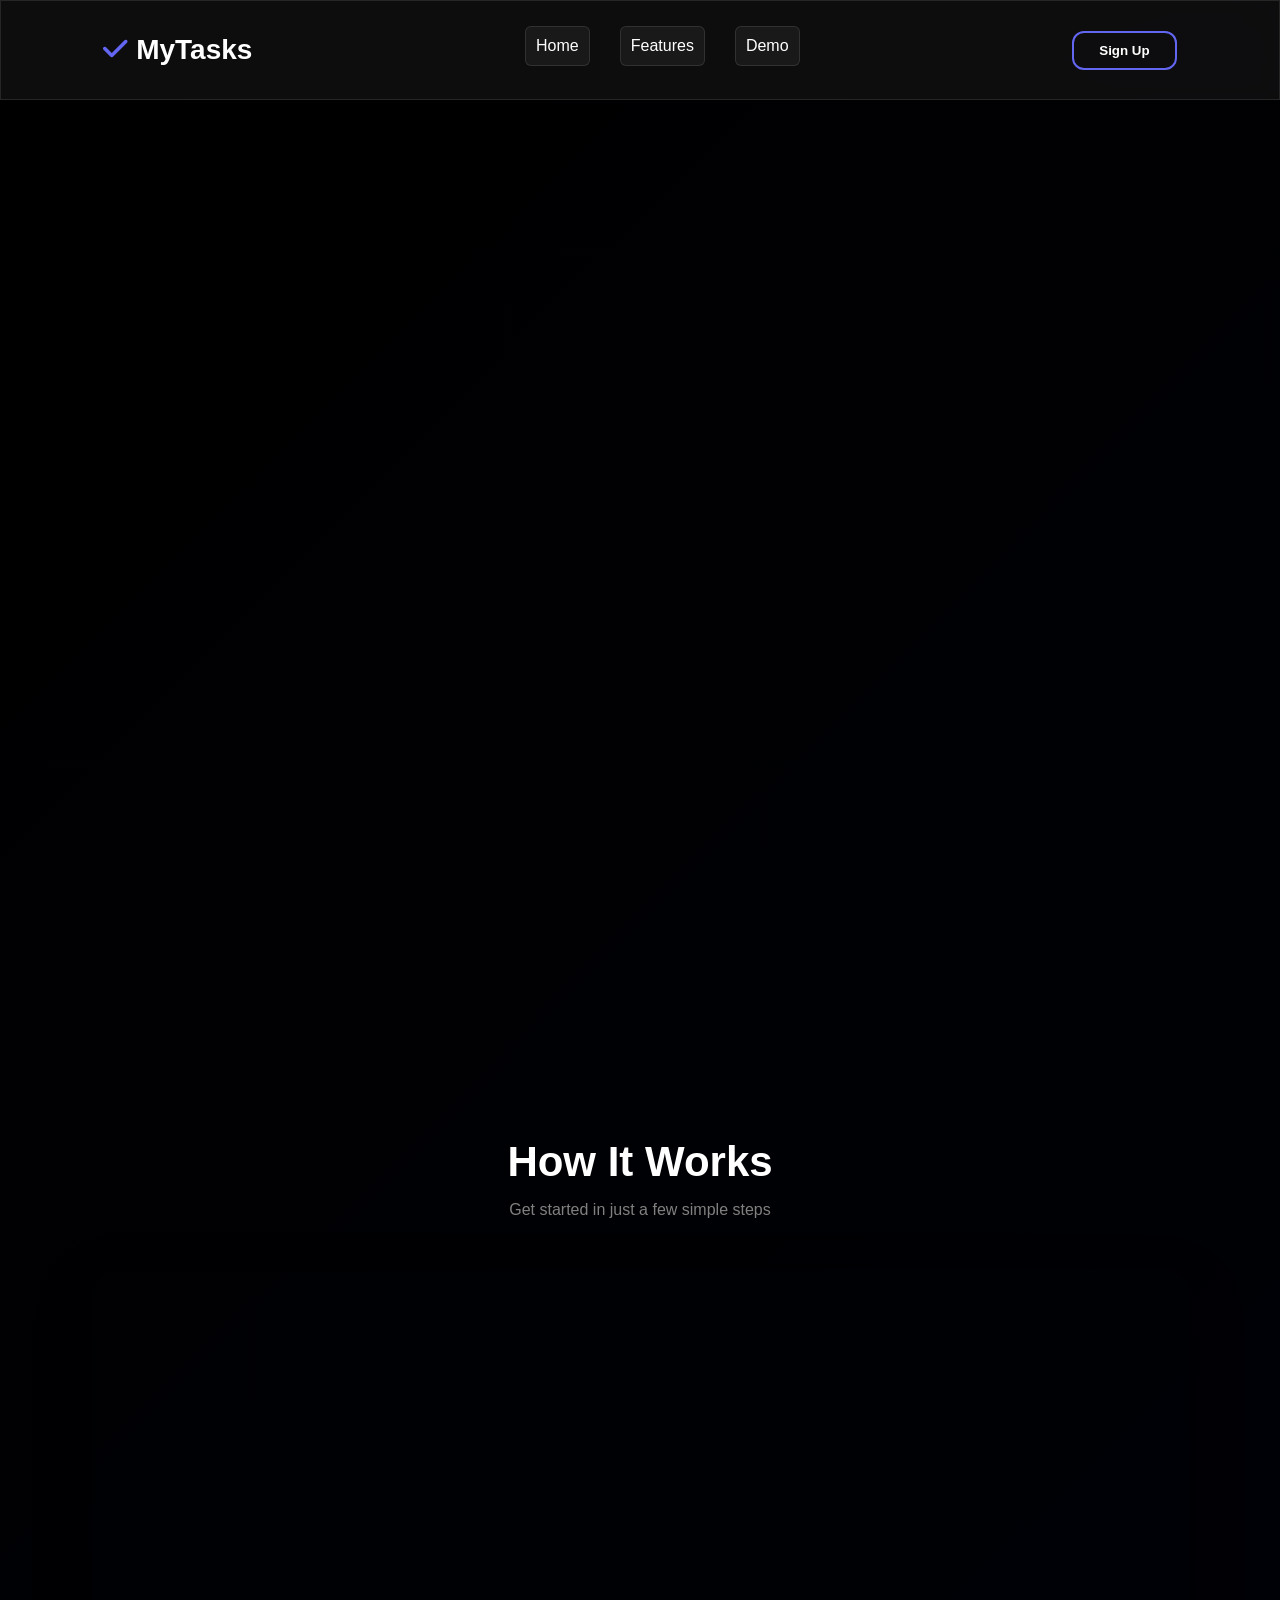
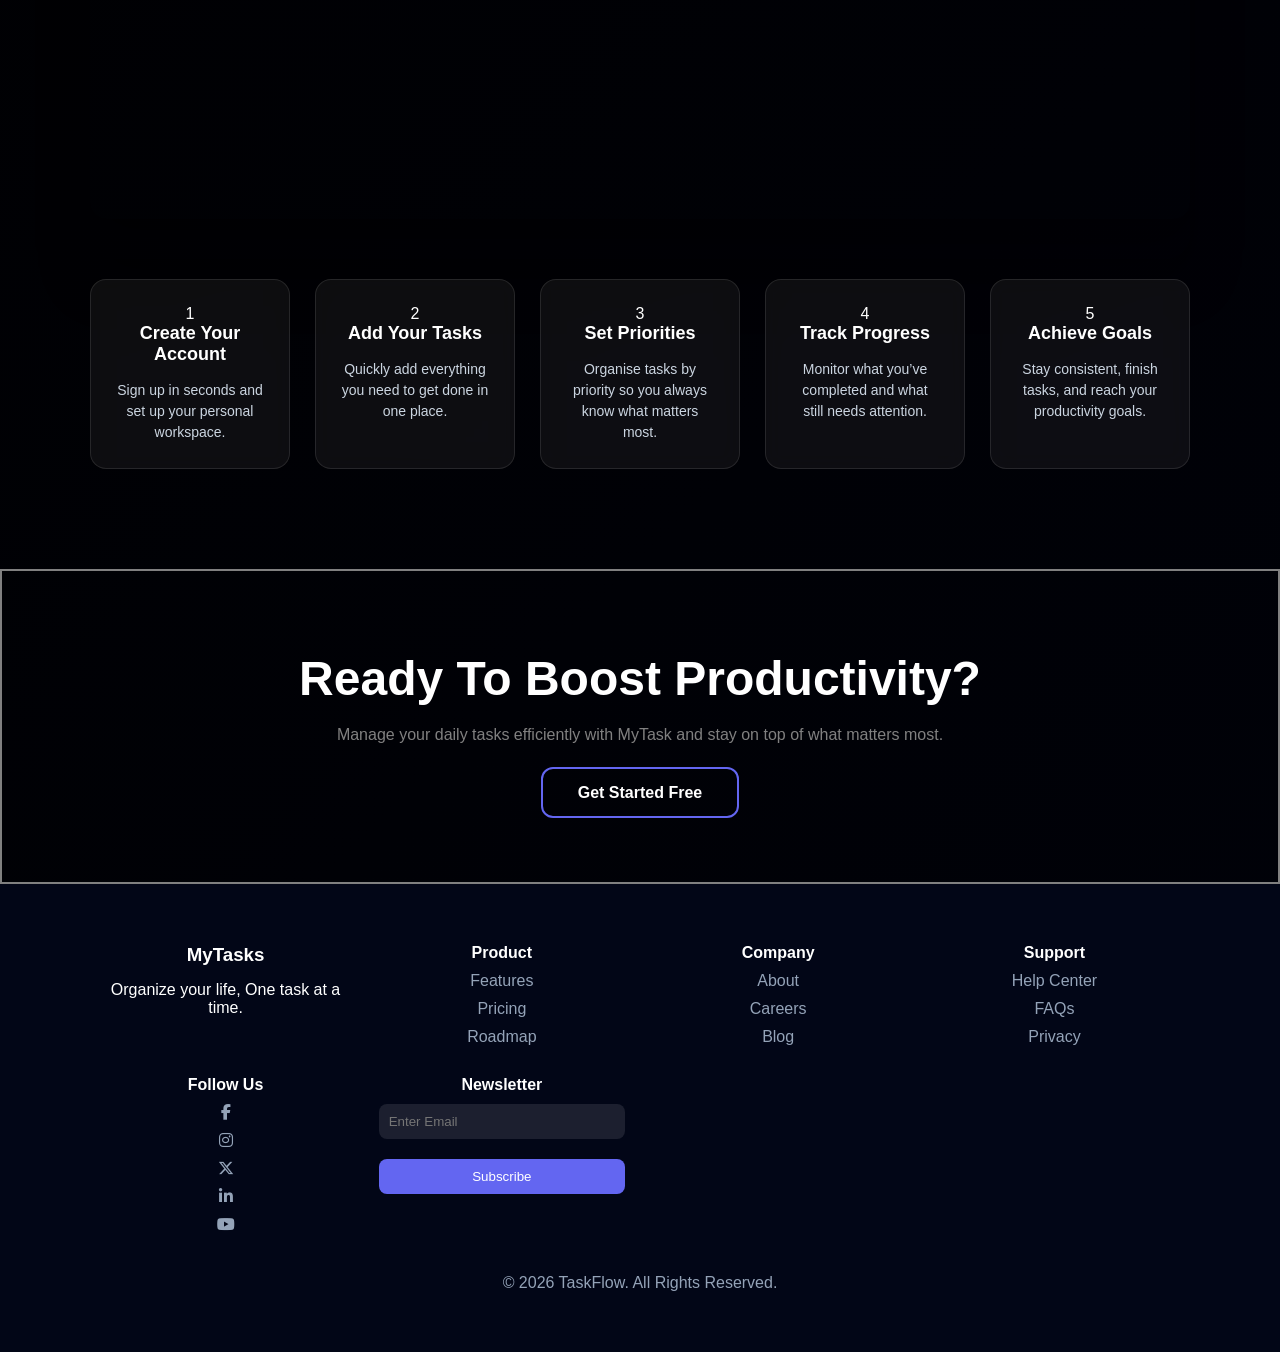
==== index.html @ c0f848d0 "Add files via upload" ====
<!doctype html>
<html lang="en">
  <head>
    <meta charset="UTF-8" />
    <meta name="viewport" content="width=device-width, initial-scale=1.0" />
    <title>MyTasks</title>

    <link rel="stylesheet" href="style.css" />

    <link
      rel="stylesheet"
      href="https://cdnjs.cloudflare.com/ajax/libs/font-awesome/6.5.1/css/all.min.css"
    />
  </head>

  <body class="cover-page">
    
    <!-- NAVBAR -->

    <nav class="cover-navbar">
      <div class="cover-logo">
        <i class="fa-solid fa-check"></i>
        MyTasks
      </div>

      <ul>
        <li><a href="#">Home</a></li>
        <li><a href="#features">Features</a></li>
        <li><a href="#demo">Demo</a></li>
      </ul>

      <a href="signin.html">
        <button class="signup-btn">Sign Up</button>
      </a>
    </nav>

    <!-- HERO -->

    <section class="cover-hero  reveal">
      <div class="coverhero-text">
      <h1>
        Organize Your Tasks.<br />
        Work Smarter.
      </h1>

      <p>
        Manage your tasks, track your progress and stay productive everday.
      </p>

      <div class="coverhero-buttons">
        <a href="signin.html" class="cover-btn"> Get Started </a>

        <a href="#demo" class="btn-outline"> Watch Demo </a>
      </div>
      </div>
      <div class="cover-image">
        <img src="Screenshot 2026-06-14 174746.png" alt="cover-image">
      </div>
    </section>
      

    <!-- FEATURES -->

    <section class="cover-features reveal" id="features">
      <h2>Powerful Features</h2>
      <h3>Everything You Need To Stay Organized</h3>
      <h4> Powerful features to help you manage tasks, track progress, and achieve your goal in time</h4>

      <div class="feature-grid">
        <div class="cover-card">
          <i class="fa-solid fa-list-check"></i>
          <h3>Task Management</h3>
          <p>Create, edit and delete tasks easily.</p>
        </div>

        <div class="cover-card">
          <i class="fa-solid fa-calendar-days"></i>
          <h3>Calendar View</h3>
          <p>Track deadlines and upcoming events.</p>
        </div>

        <div class="cover-card">
          <i class="fa-solid fa-chart-simple"></i>
          <h3>Analytics</h3>
          <p>Monitor your productivity progress.</p>
        </div>

        <div class="cover-card">
          <i class="fa-solid fa-fire"></i>
          <h3>Streaks</h3>
          <p>Stay motivated every day.</p>
        </div>
      </div>
    </section>

    <section class="how-it-works reveal"  id="demo">
       <h2 class="cover-title">How It Works</h2>
        <p class="cover-subtitle">Get started in just a few simple steps</p>
        <div class="video-container">
        <video autoplay muted loop playsinline preload="auto">
          <source
            src="WhatsApp Video 2026-06-14 at 21.17.24.mp4"
            type="video/mp4"
          />
        </video>
      </div>
      <div class="cover-container">
      
        <div class="cover-steps">
          <div class="cover-step">
            <div class="step-number">1</div>
            <h3>Create Your Account</h3>
            <p>Sign up in seconds and set up your personal workspace.</p>
          </div>

          <div class="cover-step">
            <div class="step-number">2</div>
            <h3>Add Your Tasks</h3>
            <p>Quickly add everything you need to get done in one place.</p>
          </div>

          <div class="cover-step">
            <div class="step-number">3</div>
            <h3>Set Priorities</h3>
            <p>
              Organise tasks by priority so you always know what matters most.
            </p>
          </div>

          <div class="cover-step">
            <div class="step-number">4</div>
            <h3>Track Progress</h3>
            <p>Monitor what you’ve completed and what still needs attention.</p>
          </div>

          <div class="cover-step">
            <div class="step-number">5</div>
            <h3>Achieve Goals</h3>
            <p>
              Stay consistent, finish tasks, and reach your productivity goals.
            </p>
          </div>
        </div>
      </div>
    </section>

    <!-- CTA -->

    <section class="cover-cta reveal">
      <h2>Ready To Boost Productivity?</h2>

      <p>Manage your daily tasks efficiently with MyTask and stay on top of what matters most.</p>

      <a href="signin.html" class="cover-btn"> Get Started Free </a>
    </section>
  </body>

  <!-- FOOTER -->
  <footer id="indexfooter" class="reveal">
    <div class="footer-grid">
      <div>
        <h3>MyTasks</h3>
        <p>
            Organize your life, One task at a time.
        </p>
    </div>

    <div>
        <h4>Product</h4>
        <a href="#">Features</a>
        <a href="#">Pricing</a>
        <a href="#">Roadmap</a>
    </div>

    <div>
        <h4>Company</h4>
        <a href="#">About</a>
        <a href="#">Careers</a>
        <a href="#">Blog</a>
    </div>

    <div>
        <h4>Support</h4>
        <a href="#">Help Center</a>
        <a href="#">FAQs</a>
        <a href="#">Privacy</a>
    </div>

    <div class="footer-social">
    <h4>Follow Us</h4>
    <div class="social-links">
        <a href="#"><i class="fab fa-facebook-f"></i></a>
        <a href="#"><i class="fab fa-instagram"></i></a>
        <a href="#"><i class="fab fa-x-twitter"></i></a>
        <a href="#"><i class="fab fa-linkedin-in"></i></a>
        <a href="#"><i class="fab fa-youtube"></i></a>
    </div>
</div>

    <div>
        <h4>Newsletter</h4>
        <input type="email" placeholder="Enter Email">
        <button>Subscribe</button>
    </div>

</div>

<p class="copyright">
© 2026 TaskFlow. All Rights Reserved.
</p>
    </div>
  </footer>
</html>
---- style.css ----
* {
  margin: 0;
  padding: 0;
  box-sizing: border-box;
  font-family: Arial, sans-serif;
}

/* PAGE BACKGROUND */
.loginPage {
  min-height: 100vh;
  margin: 0;
  font-family: Arial, sans-serif;
  background: #0b1020;
  overflow: hidden;
}
input:-webkit-autofill {
  -webkit-box-shadow: 0 0 0 1000px white inset;
}

/* center wrapper */
.auth-wrapper {
  min-height: 100vh;
  display: flex;
  justify-content: center;
  align-items: center;
}

/* GLASS CARD */
.user-container {
  width: 360px;
  padding: 30px;
  border-radius: 20px;

  background: rgba(255, 255, 255, 0.08);
  backdrop-filter: blur(15px);
  -webkit-backdrop-filter: blur(15px);
border: 1px solid rgba(255, 255, 255, 0.15);
  box-shadow: 0 10px 40px rgba(0, 0, 0, 0.4);

  animation: fadeIn 0.8s ease;
}

/* headings */
h2 {
  text-align: center;
  color: white;
  margin-bottom: 20px;
}

/* ICON */
.icon {
  text-align: center;
  font-size: 45px;
  color: #8b5cf6;
  margin-bottom: 10px;
}

/* INPUTS */
input {
  width: 100%;
  padding: 12px;
  margin: 10px 0;
  border-radius: 10px;
  border: none;

  background: rgba(255, 255, 255, 0.1);
  color: white;
  outline: none;
}

/* BUTTON */
#loginBtn,
#registerBtn,
#forgotBtn {
  width: 100%;
  padding: 12px;
  margin-top: 10px;
  border: none;
  border-radius: 10px;
  background: linear-gradient(135deg, #8b5cf6, #6366f1);
  color: white;
  font-weight: bold;
  cursor: pointer;
  transition: 0.3s;
}

#loginBtn,
#registerBtn,
#forgotBt :hover {
  transform: translateY(-3px);
  box-shadow: 0 10px 20px rgba(139, 92, 246, 0.4);
}

/* TEXT */
p {
  text-align: center;
  color: white;
  margin-top: 15px;
}

span {
  color: #8b5cf6;
  cursor: pointer;
}

/* FORM SWITCH ANIMATION */
.form-box {
  display: none;
  animation: slide 0.4s ease;
}

.form-box.active {
  display: block;
}

/* ANIMATIONS */
@keyframes fadeIn {
  from {
    opacity: 0;
    transform: scale(0.95);
  }
  to {
    opacity: 1;
    transform: scale(1);
  }
}

@keyframes slide {
  from {
    opacity: 0;
    transform: translateY(20px);
  }
  to {
    opacity: 1;
    transform: translateY(0);
  }
}
/* FORGOT PASSWORD LINK */
.forgot-password {
  text-align: center;
  margin-top: 10px;
}

.forgot-password a,
.forgot-password span {
  color: #8b5cf6;
  cursor: pointer;
  font-size: 13px;
  transition: 0.3s ease;
}

.forgot-password a:hover,
.forgot-password span:hover {
  color: #a78bfa;
  transform: translateY(-2px);
}

/* FORGOT PASSWORD FORM INPUT SPACING */
#forgotForm input {
  margin-top: 15px;
}

/* FORGOT BUTTON STYLE (optional if you want override) */
#forgotForm button {
  background: linear-gradient(135deg, #8b5cf6, #6366f1);
}

/* SMALL TEXT UNDER FORMS */
.form-box p {
  font-size: 13px;
  opacity: 0.85;
}


/*HOMEPAGE STYLE*/

.task-manager {
  padding: 33px 30px;
  margin-top: 10px;
  background: #050816;
  color: #535862;
}

.navigation{
    position: fixed;
    top: 0;
    left: 0;
    width: 100%;
    height: 70px;
    display: flex;
    align-items: center;
    justify-content: space-between;

    padding: 0 20px;
    box-sizing: border-box;
    background: black;
   border: 1px solid rgba(255, 255, 255, 0.12);
    z-index: 1000;
}



.cover-logoss{
    position: absolute;
    left: 50%;
    transform: translateX(-50%);

    display: flex;
    align-items: center;
    gap: 8px;
    font-weight: bold;
    color: white;
}

.cover-logoss i{
   color: #6366f1;
}

.nav-actions{
    display: flex;
    align-items: center;
    gap: 10px;
}

.addtask-btn{
  background-color: #8b5cf6;
  color: white;
    padding: 8px 14px;
    border-radius: 8px;
    text-decoration: none;
}

.profile-btn{
    width: 40px;
    height: 40px;
    border-radius: 50%;
    color: #8b5cf6;
    display: flex;
    justify-content: center;
    align-items: center;

    text-decoration: none;
}

.hamburgers{
  color: white;
    font-size: 1.3rem;
    cursor: pointer;
}
@media (max-width: 768px){

    /* NAVBAR spacing */
    .navigation{
        padding: 0 12px;
    }

    /* CENTER LOGO smaller */
    .cover-logoss{
        font-size: 1rem;
    }

    /* RIGHT SIDE buttons tighter */
    .nav-actions{
        gap: 6px;
    }

    /* Add Task becomes icon only */
    .addtask-btn{
        padding: 10px;
        font-size: 0; /* hides text */
        border-radius: 10px;
    }

    .addtask-btn i{
        font-size: 1rem;
    }

    /* Profile stays round but smaller */
    .profile-btn{
        width: 36px;
        height: 36px;
    }

    /* Hamburger slightly bigger for touch */
    .hamburgers{
        font-size: 1.5rem;
    }
}

/* CONTAINER */
.tasks-container {
  margin-top: 10px;
  display: flex;
}

/* TOPBAR */
.dashboard-topbar {
  display: flex;
  justify-content: space-between;
  align-items: center;
  margin-bottom: 30px;
  color: white;
}

.dashboard-icons {
  display: flex;
  gap: 20px;
  font-size: 22px;
}

/* CARDS */
.dashboard-card {
  display: grid;
  grid-template-columns: repeat(4, 1fr);
  gap: 20px;
  margin-bottom: 30px;
  
}

.dashboard-cards {
   background: rgba(255, 255, 255, 0.05);
  border: 1px solid rgba(255, 255, 255, 0.1);

  backdrop-filter: blur(14px);
  -webkit-backdrop-filter: blur(14px);

  border-radius: 14px;

  color: var(--text);

  box-shadow: 0 8px 25px rgba(0, 0, 0, 0.3);

  transition: 0.2s ease;
  padding: 25px;
  border-radius: 20px;
}


.dashboard-cards h3 {
  margin-bottom: 10px;
  color: #f5f5f5;
}

.dashboard-cards p {
  color: #a1a1aa;
  font-size: 30px;
  font-weight: bold;
}

#progressPercentage {
  color: #8b5cf6;
}
/* QUOTE */
.quote-box {
  background: rgba(255, 255, 255, 0.05);
  border: 1px solid rgba(255, 255, 255, 0.1);
  padding: 25px;
  border-radius: 20px;
  margin-bottom: 30px;
}

.quote-box h2 {
  margin-bottom: 10px;
}

.quote-box p {
  color: #af95ff;
  font-style: italic;
}

/* WELCOME */
.dashboard-welcome {
   background: rgba(255, 255, 255, 0.05);
  border: 1px solid rgba(255, 255, 255, 0.1);

  border-radius: 20px;
  padding: 30px;
  display: flex;
  justify-content: space-between;
  align-items: center;
  margin-bottom: 30px;
}

.dashboard-welcome h1 {
  color: #e2e8f0;
}

.dashboard-welcome img {
  width: 180px;
}

/* RESPONSIVE */
@media (max-width: 786px) {
  .dashboard-card {
    grid-template-columns: 1fr 1fr;
  }

  .dashboard-welcome {
    flex-direction: column;
    text-align: center;
    gap: 20px;
  }

  .task-manager {
    margin-left: 0%;
  }
}

/* LOGO */
.logo {
  color: white;
  text-align: center;
  margin-bottom: 20px;
}

/* MENU SECTION */
.menu {
  flex: 1;
}

.sidebar a {
  display: flex;
  align-items: center;
  gap: 12px;
  padding: 15px 20px;
  color: #cbd5e1;
  text-decoration: none;
  transition: 0.3s;
}

.sidebar a:hover {
  background: #1e293b;
  color: white;
}

/* LOGOUT */
.logout {
  margin-top: auto;
  border-top: 1px solid #334155;
}

.logout a {
  display: flex;
  align-items: center;
  gap: 12px;
  padding: 15px 20px;
  color: #f87171;
  text-decoration: none;
}

.logout a:hover {
  background: #1e293b;
}

@media (max-width: 768px) {
  .sidebar {
    display: none;
  }

  .main-content {
    margin-left: 0;
  }
}

/* MAIN CONTENT */
.main-content {
  margin-left: 250px;
  padding: 20px;
}

/* LIGHT MODE */

body.light-mode{
    background: white;
    color: #1e293b;
}
body.light-mode h1,
body.light-mode h2,
body.light-mode h3,
body.light-mode h4,
body.light-mode h5,
body.light-mode h6 {
  color: #0f172a;
}

body.light-mode p{
  color: #050816;
}

body.light-mode .profile-card,
body.light-mode .tasks-cards,
body.light-mode .calendar-card,
body.light-mode .calendar-cards{
    background: rgba(255,255,255,0.85);
    color: #1e293b;
    border: 1px solid #dbeafe;
    backdrop-filter: blur(15px);
}

body.light-mode .sidebarapp{
    background: #ffffff;
    border-right: 1px solid #dbeafe;
}

body.light-mode .sidebarapp a{
    color: #334155;
}

body.light-mode .sidebarapp a:hover{
    background: #eef2ff;
}

body.light-mode .navigation{
    background: gray;
    border-bottom: 1px solid #dbeafe;
}

body.light-mode button,
body.light-mode .addtask-btn{
    background: #6d28d9;
    color: white;
}

body.light-mode button:hover,
body.light-mode .addtask-btn:hover{
    background: #5b21b6;
}

body.light-mode input,
body.light-mode select,
body.light-mode textarea{
    background: white;
    color: #1e293b;
    border: 1px solid #cbd5e1;
}

.calendar-page {
  font-family: Arial, sans-serif;
  background: #050816;
  margin: 0;
  padding: 20px;
}

.calendar-container {
  display: flex;
  gap: 20px;
}

.calendar-section {
  margin-top: 20px;
  flex: 3;
  background: rgba(255, 255, 255, 0.05);
  border: 1px solid rgba(255, 255, 255, 0.1);
  padding: 20px;
  border-radius: 12px;
}

.calendar-section h1 {
  color: white;
}


.calendar-sidebar {
  flex: 1;
}

.calendar-card {
  margin-top: 20px;

  color: #333;
  background: rgba(255, 255, 255, 0.05);
  border: 1px solid rgba(255, 255, 255, 0.1);

  padding: 15px;
  border-radius: 12px;
  margin-bottom: 20px;
}

.calendar-cards{
  border-radius: 12px;
  margin-top: 20px;
  background: rgba(255, 255, 255, 0.05);
  border: 1px solid rgba(255, 255, 255, 0.1);

}

.calendar-cards h1 {
  color: white;
}

.calendar-cards h2 {
  margin-top: 20px;
  color: white;
}

#calendar {
  max-width: 100%;
  overflow-x: auto;
  border-collapse: collapse;
  color: gray;
}

ul {
  list-style: none;
  padding: 0;
}

 .calendar-card li {
  padding: 10px;
  margin-bottom: 8px;
  background: rgba(255, 255, 255, 0.05);
  border: 1px solid rgba(255, 255, 255, 0.1);
  color: rgb(203, 199, 199);
  border-radius: 6px;
}

.calendar-cards li{
  padding: 10px;
  margin-bottom: 8px;
  background: rgba(255, 255, 255, 0.05);
  border: 1px solid rgba(255, 255, 255, 0.1);
  color: rgb(234, 201, 201);
  border-radius: 6px
}
/* Calendar background */
.fc {
  background: rgba(255, 255, 255, 0.03);
  backdrop-filter: blur(12px);
  border-radius: 16px;
  padding: 10px;
  border: 1px solid rgba(255,255,255,0.08);
}

/* Header (month, arrows) */
.fc-toolbar-title {
  color: #fff;
  font-weight: bold;
}

/* Buttons (prev/next/today) */
.fc-button {
  background: #3B2A6B !important;
  border: none !important;
  color: white !important;
  border-radius: 8px !important;
}

.fc-button:hover {
  background: #4A3585 !important;
}

/* Days grid */
.fc-daygrid-day {
  background: transparent;
  border: 1px solid rgba(255,255,255,0.05);
}

/* Day numbers */
.fc-daygrid-day-number {
  color: #ddd;
}

/* Today highlight */
.fc-day-today {
  background: rgba(124, 131, 253, 0.15) !important;
}

.fc-event {
  background: rgba(124, 131, 253, 0.2) !important;
  border: 1px solid rgba(124, 131, 253, 0.4) !important;
  color: white !important;
  border-radius: 8px;
  padding: 2px 6px;
}

@media (max-width: 768px) {
  .calendar-container {
    flex-direction: column;
  }
}

/*analytics page*/

.analytics {
  padding: 10px;
  background: #050816;
  color: white;
  display: flex;
  flex-direction: column;
}

.analytics-main {
  flex: 1;
  padding: 25px;
}

h1 {
  margin-bottom: 5px;
}

.subtitle {
  color: #94a3b8;
  margin-bottom: 20px;
}

.analytics-cards {
  display: grid;
  grid-template-columns: repeat(4, 1fr);
  gap: 15px;
}

.analytics-card {
   background: rgba(255, 255, 255, 0.05);
  border: 1px solid rgba(255, 255, 255, 0.1);

  padding: 20px;
  border-radius: 12px;
}

.analytics-card h3 {
  font-size: 14px;
  color: #cbd5e1;
}

.number {
  font-size: 28px;
  font-weight: bold;
  margin-top: 10px;
}

.analytics-charts {
  display: grid;
  grid-template-columns: 2fr 1fr;
  gap: 20px;
  margin-top: 20px;
}

.chart-box {
   background: rgba(255, 255, 255, 0.05);
  border: 1px solid rgba(255, 255, 255, 0.1);

  padding: 20px;
  border-radius: 12px;
}

.monthly {
  margin-top: 20px;
}

canvas {
  width: 100% !important;
  height: 300px !important;
}

@media (max-width: 768px) {
  .analytics-cards {
    grid-template-columns: 1fr 1fr;
  }

  .analytics-charts {
    grid-template-columns: 1fr;
  }
}

@media (max-width: 500px) {
  .analytics-cards {
    grid-template-columns: 1fr;
  }
}

@media (max-width: 600px) {
  .analytics {
    flex-direction: column;
  }

  .analytics-sidebar {
    width: 100%;
    height: auto;
  }

  .cards {
    grid-template-columns: 1fr;
  }
}

/*profile page*/

.profile {
  background-color: #050816;
  color: white;
}

.profile-container {
  display: flex;
  min-height: 100vh;
}

.profile-main {
  flex: 1;
  padding: 40px;
}

.profile-card {
  background: rgba(255, 255, 255, 0.05);
  border: 1px solid rgba(255, 255, 255, 0.1);
  padding: 30px;
  border-radius: 15px;
}

.profile-header {
  display: flex;
  justify-content: space-between;
  align-items: center;
}

.edit-profile {
  color: white;
  background: linear-gradient(135deg, #8b5cf6, #6366f1);
}

.user-info {
  display: flex;
  align-items: center;
  gap: 20px;
}

.user-info img {
  width: 120px;
  height: 120px;
  border-radius: 50%;
  object-fit: cover;
}

button {
  padding: 12px 20px;
  border: none;
  border-radius: 8px;
  color: white;
  cursor: pointer;
}

.profile-stats {
  margin-top: 30px;
  display: grid;
  grid-template-columns: repeat(4, 1fr);
  gap: 20px;
}

.profile-stat {
  background: rgba(255, 255, 255, 0.05);
  border: 1px solid rgba(255, 255, 255, 0.1);
  padding: 20px;
  text-align: center;
  border-radius: 10px;
}

.profile-about {
  margin-top: 30px;
}

/* Main Content */
.contents {
  flex: 1;
  margin-top: 70px;
  margin-left: 250px;
  padding: 20px;
}

/* Mobile */
@media (max-width: 768px) {
  .contents {
    margin-left: 0%;
    width: 100%;
    padding: 15px;
  }
}

@media (max-width: 768px) {
  .profile-stats {
    grid-template-columns: 1fr 1fr;
  }
}

@media (max-width: 480px) {
  .profile-stats {
    grid-template-columns: 1fr;
  }
}

@media (max-width: 768px) {
  .profile-header {
    flex-direction: column;
    gap: 20px;
    text-align: center;
  }

  .user-info {
    flex-direction: column;
  }
}

.cover-page { 
 background: linear-gradient(-45deg, #111154, #040421, #00020c, #000000);
  background-size: 400% 400%;
  animation: bgMove 12s ease infinite;
  color: white;
}

@keyframes bgMove {
  0% { background-position: 0% 50%; }
  50% { background-position: 100% 50%; }
  100% { background-position: 0% 50%; }
}

/* NAVBAR */

.cover-navbar {
  display: flex;
  justify-content: space-between;
  align-items: center;
  padding: 25px 8%;
   background: rgba(255, 255, 255, 0.05);
  border: 1px solid rgba(255, 255, 255, 0.1);

  backdrop-filter: blur(14px);
  -webkit-backdrop-filter: blur(14px);
}

.cover-logo {
  font-size: 28px;
  font-weight: 700;
}

.cover-logo i {
  color: #6366f1;
}

.cover-navbar ul {
  display: flex;
  gap: 30px;
  list-style: none;
}

.cover-navbar a {
  color: white;
  text-decoration: none;
  transition: 0.3s;
}

.cover-navbar a:hover {
  color: #6366f1;
}

.signup-btn {
  padding: 10px 25px;
  border: 2px solid #6366f1;
  background-color: transparent;
  color: white;
  border-radius: 12px;
  font-weight: 600;
}

.signup-btn:hover {
  background-color: #6366f1;
  transform: translateY(-5px);
}

/* HERO */

.cover-hero {
  display: flex;
  align-items: center;
  justify-content: space-between;
  padding: 80px 10%;
  gap: 40px;
}

.cover-hero h1 {
  font-size: 4rem;
  margin-bottom: 20px;
  background: linear-gradient(135deg, #3b82f6, #8b5cf6);
  -webkit-background-clip: text;
  -webkit-text-fill-color: transparent;
  animation: slideInLeft 0.8s ease-out;
}

.cover-hero p {
  max-width: 700px;
  color: #a8b3cf;
  line-height: 1.8;
  font-size: 1.1rem;
  animation: slideInLeft 1s ease-out;
}

.coverhero-buttons {
  margin-top: 30px;
  display: flex;
  gap: 20px;
  animation: fadeUp 1.2s ease-out;
}

@keyframes slideInLeft {
  from {
    opacity: 0;
    transform: translateX(-40px);
  }
  to {
    opacity: 1;
    transform: translateX(0);
  }
}

@keyframes fadeUp {
  from {
    opacity: 0;
    transform: translateY(20px);
  }
  to {
    opacity: 1;
    transform: translateY(0);
  }
}

.cover-btn {
  padding: 15px 35px;
  color: white;
  text-decoration: none;
  border-radius: 12px;
  border: 2px solid #6366f1;
  font-weight: 600;
  transition: 0.3s;
}

.cover-btn:hover {
  background-color: #6366f1;
  transform: translateY(-5px);
}

.btn-outline {
  padding: 15px 35px;
  border: 2px solid #6366f1;
  color: white;
  text-decoration: none;
  border-radius: 12px;
}

.btn-outline:hover {
  background-color: #6366f1;
  transform: translateY(-5px);
}

.cover-image img {
  width: 100%;
  max-width: 450px;
  border-radius: 20px;
  animation: floatHero 4s ease-in-out infinite;
  box-shadow: 0 20px 40px rgba(0, 0, 0, 0.3);
}

@keyframes floatHero {
  0% { transform: translateY(0); }
  50% { transform: translateY(-15px); }
  100% { transform: translateY(0); }
}

/* VIDEO */

.cover-demo {
  padding: 80px 8%;
  text-align: center;
}

.cover-demo h2 {
  font-size: 2.5rem;
  margin-bottom: 40px;
}

.video-container {
  max-width: 1100px;
  margin: auto;
  border-radius: 25px;
  overflow: hidden;
  box-shadow: 0 20px 50px rgba(0, 0, 0, 0.4);
}

.video-container video {
  width: 100%;
  display: block;
  margin-bottom: 40px;
  border-radius: 16px;

  box-shadow: 0 20px 50px rgba(0, 0, 0, 0.4);

  animation: videoFloat 4s ease-in-out infinite;
  transition: transform 0.3s ease;
}

.video-container video:hover {
  transform: scale(1.02);
}

@keyframes videoFloat {
  0% { transform: translateY(0); }
  50% { transform: translateY(-12px); }
  100% { transform: translateY(0); }
}

/* FEATURES */

.cover-features {
  padding: 25px;
}

.cover-features h2 {
  color: #ffffff;
  text-align: center;
  font-size: 2.5rem;
}

.cover-features h3 {
  color: gray;
  text-align: center;
  font-size: 1.3rem;
}

.cover-features h4 {
  color: rgb(202, 199, 199);
  text-align: center;
  margin-bottom: 30px;
}

.feature-grid {
  display: grid;
  grid-template-columns: repeat(auto-fit, minmax(250px, 1fr));
  gap: 25px;
}

.cover-card {
  background: rgba(255, 255, 255, 0.05);
  border: 1px solid rgba(255, 255, 255, 0.1);

  backdrop-filter: blur(14px);
  -webkit-backdrop-filter: blur(14px);
  padding: 40px;
  border-radius: 20px;
  text-align: center;
  transition: 0.3s;
}

.cover-card:hover {
  transform: translateY(-10px);
}

.cover-card i {
  font-size: 3rem;
  color: #6366f1;
  margin-bottom: 20px;
}

.cover-card h3 {
  margin-bottom: 15px;
}

/* CTA */

.cover-cta {
  text-align: center;
  padding: 80px 20px;
  border: 2px solid gray;
}

.cover-cta h2 {
  font-size: 3rem;
}

.cover-cta p {
  color: gray;
  margin: 20px 0 40px;
}

/* FOOTER */

#allmypages {
  margin-top: 100px;
  margin-left: 260px;
  width: calc(100% - 260px);
  text-align: center;
  padding: 50px 20px;
  border-top: 1px solid rgba(255, 255, 255, 0.15);
  
}

.socials i{
  color: gray;
}

#allmypages h3{
  color: gray;
}

@media (max-width: 768px) {
  #allmypages {
    margin-left: 0;
    width: 100%;
    font-size: 12px;
    padding: 10px;
  }
}

#indexfooter {
  margin-left: 0;
  text-align: center;
  background: #020617;
  padding: 60px 8%;
}

.footer-grid {
  display: grid;
  grid-template-columns: repeat(auto-fit, minmax(200px, 1fr));
  gap: 30px;
}

.footer-grid a {
  display: block;
  text-decoration: none;
  color: #94a3b8;
  margin-top: 10px;
}

.footer-grid input {
  width: 100%;
  padding: 10px;
  margin-top: 10px;
  border: none;
  border-radius: 8px;
}

.footer-grid button {
  margin-top: 10px;
  padding: 10px;
  width: 100%;
  background: #6366f1;
  border: none;
  color: white;
  border-radius: 8px;
}

.copyright {
  margin-top: 40px;
  text-align: center;
  color: #94a3b8;
}

.footer-social {
  text-align: center;
}

.footer-social .social-Links {
  display: flex;
  text-align: center;
}

@media (max-width: 768px) {
  #indexfooter {
    margin-left: 0;
    width: 100%;
    font-size: 12px;
    padding: 10px;
  }
}

.socials {
  margin: 20px 0;
}

.socials i {
  font-size: 1.5rem;
  margin: 0 10px;
  cursor: pointer;
}

.copyright {
  color: #94a3b8;
}

/* MOBILE */

@media (max-width: 768px) {
  .cover-navbar {
    flex-direction: column;
    gap: 20px;
  }

  .cover-navbar ul {
    flex-wrap: wrap;
    justify-content: center;
  }

  .cover-hero {
    flex-direction: column;
    text-align: center;
    padding: 50px 20px;
  }

  .cover-hero h1 {
    font-size: 2.5rem;
  }

  .coverhero-buttons {
    flex-direction: column;
  }

  .cover-cta h2 {
    font-size: 2rem;
  }

  .cover-image img {
    max-width: 100%;
    margin-top: 30px;
  }
}

/* ===== HOW IT WORKS SECTION ===== */
.how-it-works {
  margin-top: 10px;
  padding: 100px 20px;
  color: white;
  font-family: "Segoe UI", sans-serif;
}

.cover-container {
  max-width: 1100px;
  margin: auto;
  text-align: center;
}

.cover-title {
  font-size: 42px;
  font-weight: bold;
  margin-bottom: 10px;
  animation: fadeDown 1s ease forwards;
}

.cover-subtitle {
  font-size: 16px;
  color: gray;
  margin-bottom: 50px;
  animation: fadeDown 1.2s ease forwards;
}

/* Steps Grid */
.cover-steps {
  margin-top: 20px;
  display: grid;
  grid-template-columns: repeat(auto-fit, minmax(200px, 1fr));
  gap: 25px;
}

/* Step Card */
.cover-step {
  background: rgba(255, 255, 255, 0.05);
  border: 1px solid rgba(255, 255, 255, 0.1);
  padding: 25px;
  border-radius: 16px;
  backdrop-filter: blur(10px);
  transition: 0.4s ease;
  position: relative;

  opacity: 0;
  transform: translateY(30px);
  animation: fadeUp 0.8s ease forwards;
}

/* Stagger animation */
.cover-step:nth-child(1) {
  animation-delay: 0.2s;
}
.cover-step:nth-child(2) {
  animation-delay: 0.4s;
}
.cover-step:nth-child(3) {
  animation-delay: 0.6s;
}
.cover-step:nth-child(4) {
  animation-delay: 0.8s;
}
.cover-step:nth-child(5) {
  animation-delay: 1s;
}

.cover-step:hover {
  transform: translateY(-10px);
  background: rgba(255, 255, 255, 0.1);
}

/* Step Number Circle */
.cover-step-number {
  width: 45px;
  height: 45px;
  background: #3b82f6;
  color: white;
  font-weight: bold;
  border-radius: 50%;
  display: flex;
  align-items: center;
  justify-content: center;
  margin: 0 auto 15px;
  box-shadow: 0 10px 20px rgba(59, 130, 246, 0.3);
}

/* Text */
.cover-step h3 {
  margin-bottom: 10px;
  font-size: 18px;
}

.cover-step p {
  font-size: 14px;
  color: #cbd5e1;
  line-height: 1.5;
}

/* Animations */
@keyframes fadeUp {
  from {
    opacity: 0;
    transform: translateY(40px);
  }
  to {
    opacity: 1;
    transform: translateY(0);
  }
}

@keyframes fadeDown {
  from {
    opacity: 0;
    transform: translateY(-20px);
  }
  to {
    opacity: 1;
    transform: translateY(0);
  }
}

/* Responsive */
@media (max-width: 600px) {
  .cover-title {
    font-size: 30px;
  }
}

/* Tasks Page */

.tasks {
  margin-top: 50px;
  background-color: #050816;
  color: #f5f5f5;
  min-height: 100vh;
}

#taskInput {
  background-color: transparent;
  color: white;
  border: 1px solid rgba(255, 255, 255, 0.12);
}

/* CONTAINER */

.tasks-containers {
  display: flex;
  width: 100%;
  min-height: 100vh;

  margin: 30px auto;
}

/* TOP CONTROLS */

.top-controls {
  display: flex;
  gap: 10px;
  margin-bottom: 20px;
  flex-wrap: wrap;
}

.top-controls input,
.top-controls select {
  color: white;
  background-color: transparent;
  flex: 1;
  padding: 12px;
  border: 2px solid white;
  border-radius: 8px;
  font-size: 16px;
}

.top-controls button {
  padding: 12px 20px;
  border: none;
  border-radius: 8px;
  background: linear-gradient(135deg, #8b5cf6, #6366f1);
  color: white;
  cursor: pointer;
  font-size: 16px;
  transition: 0.3s;
}

.top-controls button:hover {
  background-color: #1b1864;
}

#prioritySelect {
  color: gray;
  border: 1px solid rgba(255, 255, 255, 0.12);
  padding: 12px 20px;
  font-size: 16px;
  display: flex;
}

/* SEARCH FILTER */

.search-filter {
  display: flex;
  gap: 10px;
  margin-bottom: 25px;
  flex-wrap: wrap;
}

.search-filter input,
.search-filter select {
  flex: 1;
  padding: 12px;
  border-radius: 8px;
  border: none;
  font-size: 16px;
}

/* SEARCH SECTION */

.search-section {
  margin-bottom: 20px;
}

.search-section input {
  color: white;
  background-color: transparent;
  width: 100%;
  padding: 14px;
  border: 2px solid rgba(255, 255, 255, 0.12);
  border-radius: 10px;
  font-size: 16px;
}

/* FILTER SECTION */

.filter-section {
  display: flex;
  gap: 10px;
  flex-wrap: wrap;
  margin-bottom: 25px;
}

.filter-btn {
  padding: 12px 18px;
  border: 1px solid rgba(255, 255, 255, 0.12);
  border-radius: 10px;
  background-color: transparent;
  color: white;
  cursor: pointer;
  transition: 0.3s;
}

.filter-btn:hover {
  background-color: #6366f1;
}

.filter-btn.active {
  color: white;
  background-color: #6366f1;
}

/* TASK LIST */

.task-list {
  display: flex;
  flex-direction: column;
  gap: 15px;
}

/* TASK CARD */

.tasks-cards {
   background: rgba(255, 255, 255, 0.06);
  backdrop-filter: blur(12px);
  -webkit-backdrop-filter: blur(12px);
  padding: 20px 5px;
  border: 1px solid rgba(255, 255, 255, 0.12);
  border-radius: 12px;
  display: flex;
  justify-content: space-between;
  align-items: center;
  flex-wrap: nowrap;
  gap: 15px;
  box-shadow: 0 8px 25px rgba(0, 0, 0, 0.25);
  transition: transform 0.2s ease, box-shadow 0.2s ease;
}

.tasks-cards:hover {
  transform: translateY(-3px);
  box-shadow: 0 12px 30px rgba(15, 16, 104, 0.25);
}


.task-info {
  display: flex;
  flex-direction: column;
  align-items: flex-start;
  justify-content: space-between;
  gap: 8px;
  
}

.task-name {
  display: inline-block;
   white-space: nowrap;
  font-size: 18px;
  font-weight: bold;
}

.completed {
  text-decoration: line-through;
  opacity: 0.6;
}

.task-name.important {
    color: #8304fa;
text-shadow: 0 0 10px rgba(168, 85, 247, 0.4);
    font-weight: bold;
}

/* BUTTONS */

.task-buttons{
    display:flex;
    align-items:center;
    gap:15px;
}

.complete-checkbox{
    width:20px;
    height:20px;
    cursor:pointer;
}

.edit-btn{
    color:whitesmoke;
    cursor:pointer;
    font-size:18px;
}

.delete-btn{
    color:#ef4444;
    cursor:pointer;
    font-size:18px;
}

.edit-btn:hover,
.delete-btn:hover{
    transform:scale(1.1);
}
 .overdue {
  border-left: 5px solid #ef4444;
  background-color: rgba(239, 68, 68, 0.08);
}

#dueDate {
  margin-left: 20px;
  padding: 10px;
  border: 1px solid #6f6a6a57;
  border-radius: 8px;
  background-color: transparent;
  color: rgb(246, 237, 237);
}

input[type="date"] {
  color-scheme: dark;
}

.task-left {
    display: flex;
    align-items: center;
    gap: 10px;
    min-width: 0;
}

.status-tag {
  font-size: 12px;
  padding: 4px 8px;
  border-radius: 6px;
  margin-left: 10px;
  font-weight: bold;
}

.status-tag.today {
  background: #22c55e;
  color: black;
}

.status-tag.tomorrow {
  background: #facc15;
  color: black;
}

/*SETTINGS PAGE*/

.setting {
  background: #050816;
  color: white;
  transition: 0.3s;
}

.layout {
  display: flex;
  min-height: 100vh;
}

.pack {
  padding: 25px;
}

.pack h2 {
  margin-bottom: 25px;
  color: white;
}

.setting {
  margin-bottom: 20px;
}

.setting label {
  display: block;
  margin-bottom: 10px;
  font-size: 17px;
}

.setting input,
.setting select {
  width: 100%;
  padding: 12px;

  border: 2px solid gray;
  border-radius: 8px;
background: rgba(255, 255, 255, 0.05);
  border: 1px solid rgba(255, 255, 255, 0.1);;
  color: white;
  font-size: 16px;
}

.setting input:focus,
.setting select:focus {
  outline: 2px solid gray;
}

.toggle {
  display: flex;
  justify-content: space-between;
  align-items: center;

  margin-bottom: 20px;
}

.toggle input {
  width: 20px;
  height: 20px;
}

/* BUTTON */

.save-btn {
  width: 100%;
  padding: 15px;

  border: none;
  border-radius: 10px;

  background: linear-gradient(135deg, #8b5cf6, #6366f1);
  color: white;

  font-size: 18px;
  cursor: pointer;

  transition: 0.3s;
}

.save-btn:hover {
  background: #600cf0;
}

/*SETTINGS PAGE RESPONSIVE*/

/* MESSAGE */

.message {
  margin-top: 15px;
  text-align: center;
  color: gray;
  display: none;
}


/* MOBILE */

@media (max-width: 768px) {
  .bar {
    flex-direction: column;
    gap: 15px;
  }

  .bar ul {
    flex-direction: column;
    text-align: center;
  }
}

ul {
  list-style: none;
  padding: 0;
}

li {
  padding: 10px;
  margin-bottom: 8px;
 background: rgba(255, 255, 255, 0.05);
  border: 1px solid rgba(255, 255, 255, 0.1);
  color: white;
  border-radius: 6px;
}

.settings-card {
  width: 100%;
  max-width: 500px;
  margin: 50px auto;
  background: #10263f;
  padding: 30px;
  border-radius: 15px;
}

.settings-card input,
.settings-card textarea {
  width: 100%;
  padding: 12px;
  margin: 10px 0;
}

.settings-card textarea {
  height: 120px;
  padding: 50px 30px;
}



#about {
  width: 100%;
  height: 100px;
  background: rgba(255, 255, 255, 0.05);
  border: 1px solid rgba(255, 255, 255, 0.1);
  border-radius: 12px;
}

/* sidebar*/

/* HIDE CHECKBOX */
.sidebar-toggle {
  display: none;
}

/* HAMBURGER BUTTON */
.hamburger {
  position: fixed;
  top: 15px;
  left: 15px;
  font-size: 24px;
  background: #1e293b;
  color: white;
  padding: 10px 12px;
  border-radius: 8px;
  cursor: pointer;
  z-index: 1100;
}

/* SIDEBAR */
.sidebarapp {
  position: fixed;
  top: 70px;
  left: 0;
  width: 260px;
  height: calc(100vh - 70px);
  display: flex;
  flex-direction: column;
  border: 1px solid rgba(255, 255, 255, 0.15);
  background: rgba(255, 255, 255, 0.082);
 
  color: white;
  padding: 20px;
  transform: translateX(-100%);
  transition: 0.3s ease;
  z-index: 1000;
}

.sidebarapp .logo {
  margin-bottom: 20px;
  margin-left: 0%;
}

.sidebarapp nav a {
  display: block;
  color: white;
  text-decoration: none;
  padding: 12px;
  border-radius: 6px;
  margin-bottom: 10px;
  transition: 0.2s;
}

.sidebarapp nav a:hover {
  background: transparent;
  border: 2px solid grey;
}

/* LOGOUT */
.logout {
  position: absolute;
  bottom: 20px;
  color: #ff4d4d;
  text-decoration: none;
}

/* OVERLAY */
.overlay {
  position: fixed;
  top: 0;
  left: 0;
  width: 100%;
  height: 100%;
  background: rgba(0, 0, 0, 0.4);
  opacity: 0;
  visibility: hidden;
  transition: 0.3s;
  z-index: 900;
}

/* OPEN STATE (NO JS MAGIC) */
.sidebar-toggle:checked ~ .sidebarapp {
  transform: translateX(0);
}

.sidebar-toggle:checked ~ .overlay {
  opacity: 1;
  visibility: visible;
}

/* MOBILE ONLY */
@media (min-width: 769px) {
  .hamburger {
    display: none;
  }

  .sidebarapp {
    transform: translateX(0);
  }

  .overlay {
    display: none;
  }
}

.reveal {
  opacity: 0;
  transform: translateY(60px);
  animation: fadeUp 1s ease forwards;
  animation-timeline: view();
  animation-range: entry 0% cover 40%;
  transition: all 0.8s ease;
}

@keyframes fadeUp {
  to {
    opacity: 1;
    transform: translateY(0);
  }
}
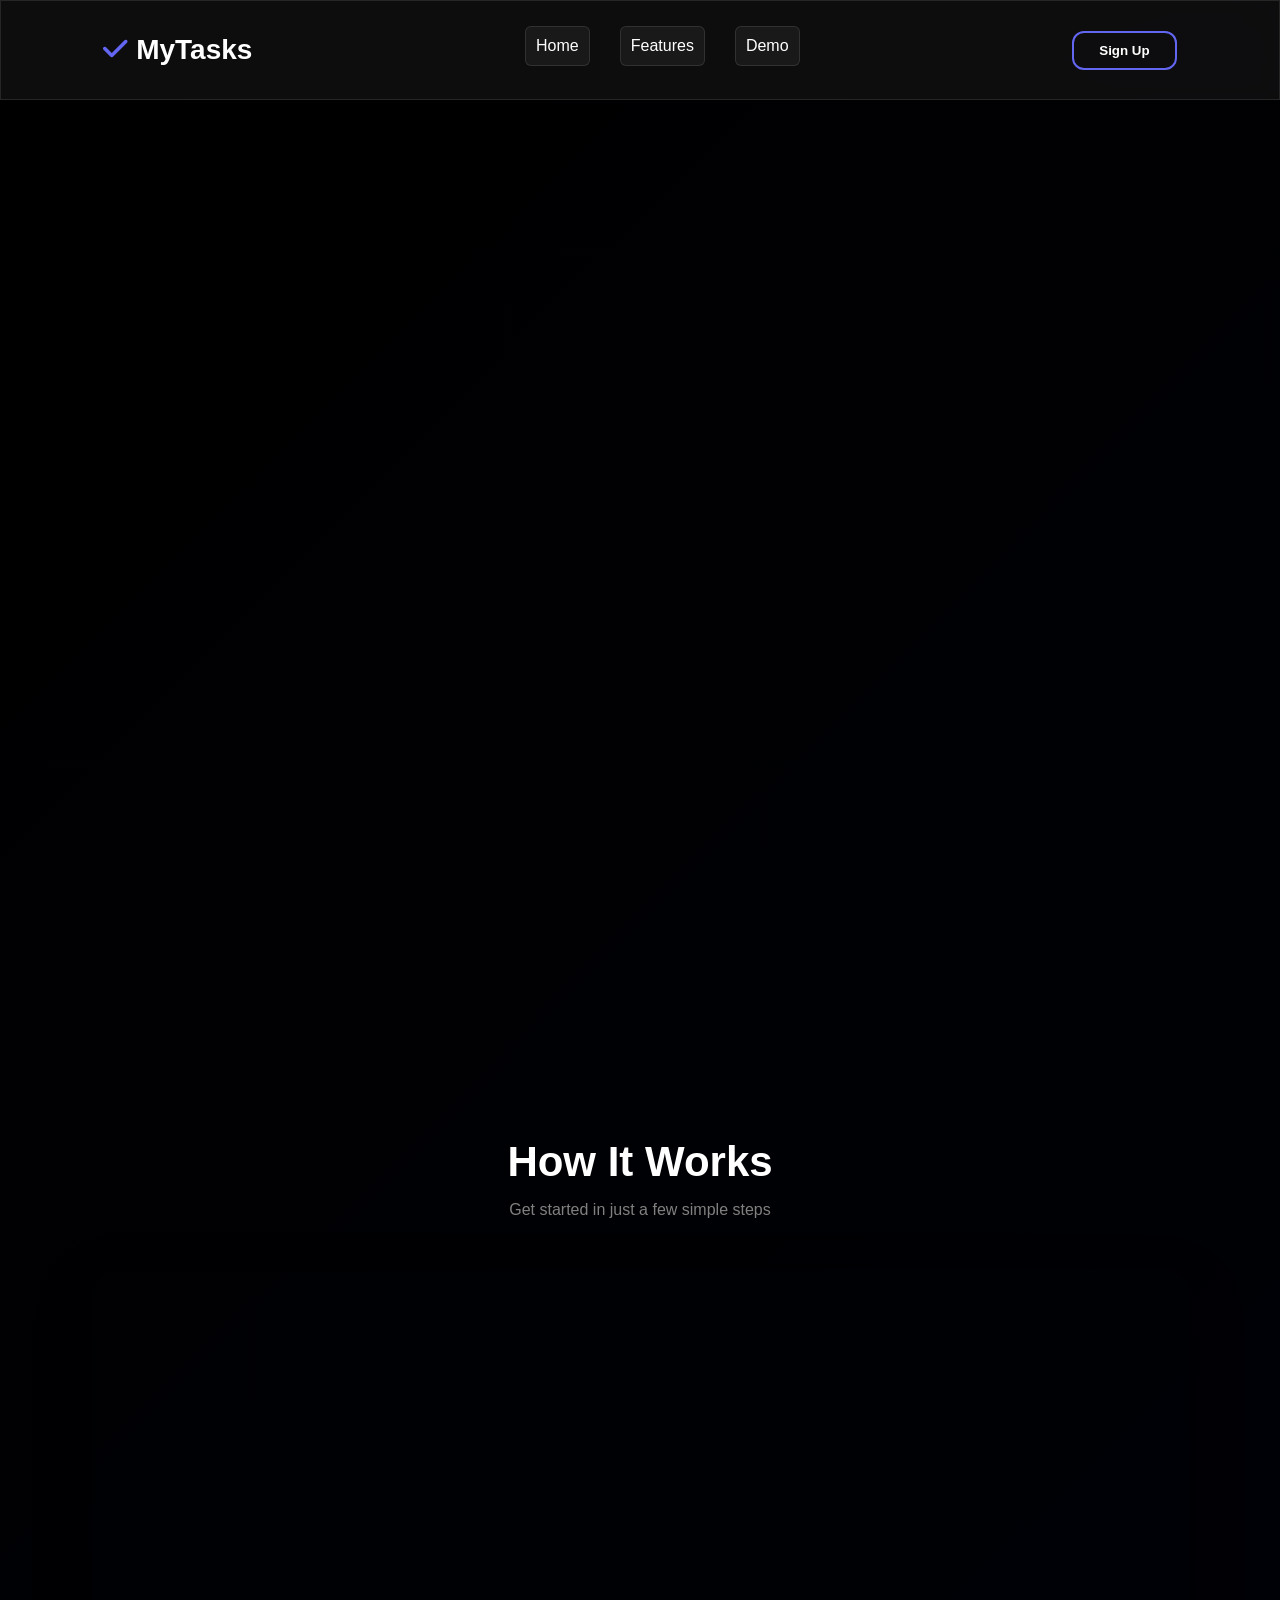
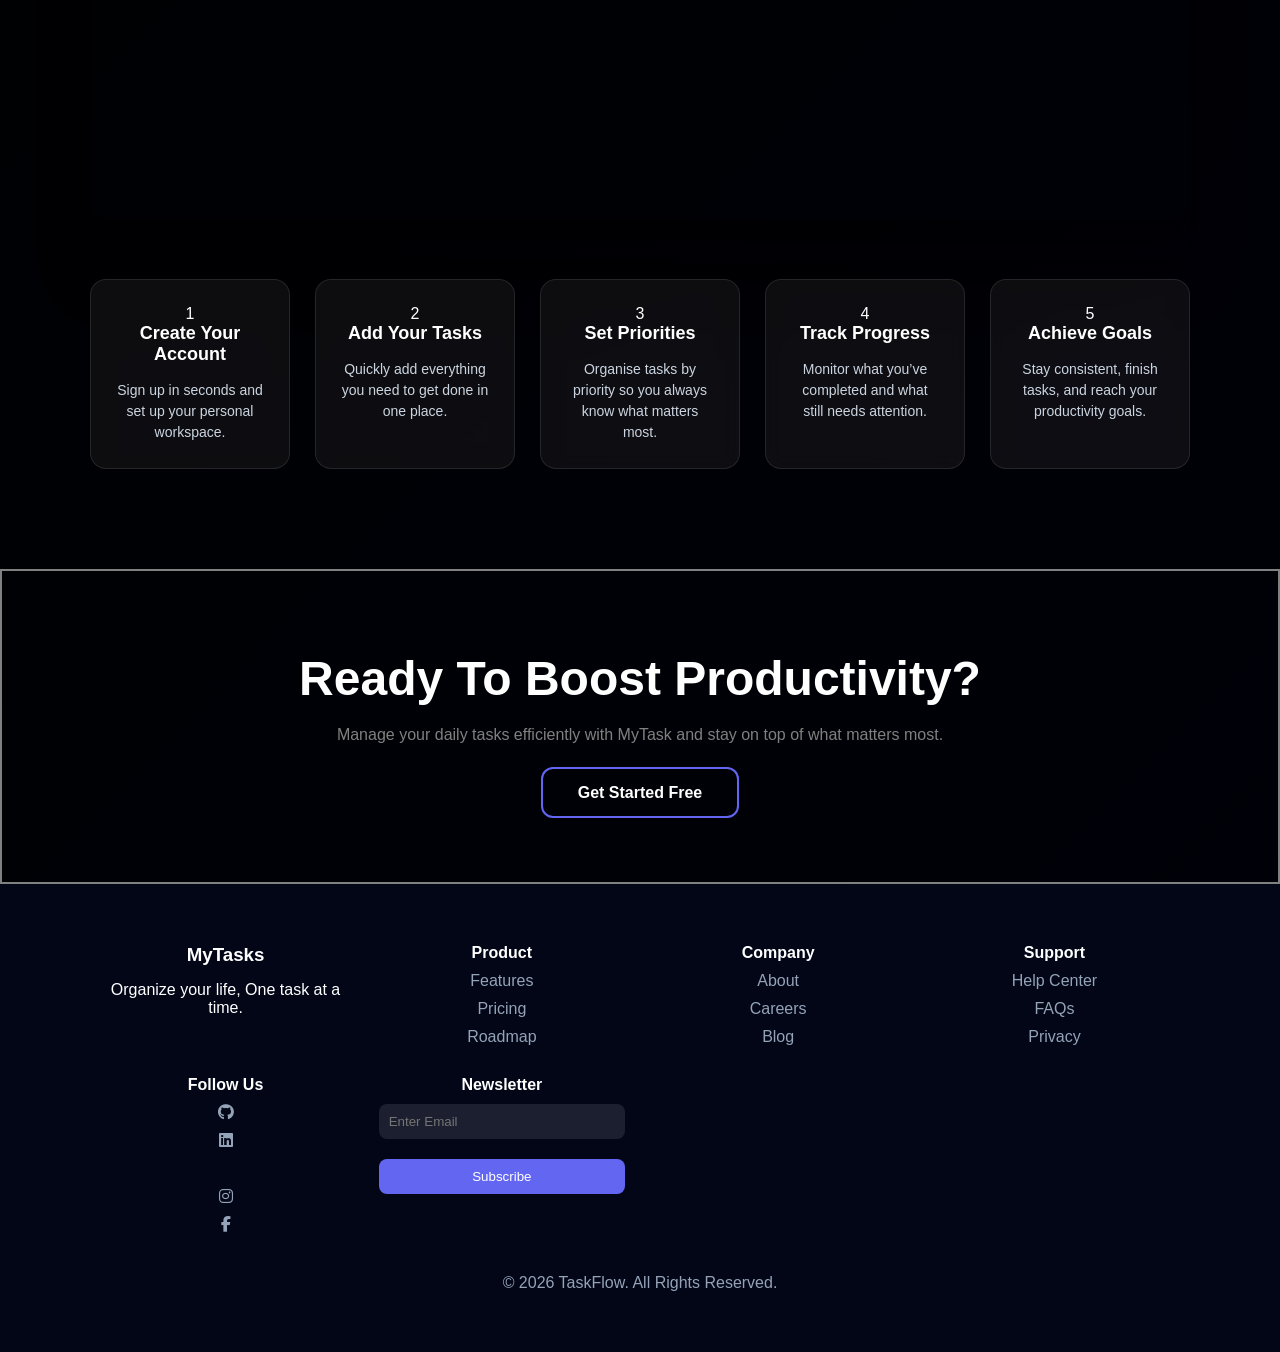
==== commit 05914af7: "Fix HTML formatting and structure" ====
--- a/index.html
+++ b/index.html
@@ -189,11 +189,11 @@
     <div class="footer-social">
     <h4>Follow Us</h4>
     <div class="social-links">
+        <a href="#"><i class="fab fa-github"></i></a>
+        <a href="#"><i class="fab fa-linkedin"></i></a>
+        <a href="#"><i class="fab fa-x-tiktok"></i></a>
+        <a href="#"><i class="fab fa-instagram"></i></a>
         <a href="#"><i class="fab fa-facebook-f"></i></a>
-        <a href="#"><i class="fab fa-instagram"></i></a>
-        <a href="#"><i class="fab fa-x-twitter"></i></a>
-        <a href="#"><i class="fab fa-linkedin-in"></i></a>
-        <a href="#"><i class="fab fa-youtube"></i></a>
     </div>
 </div>
 
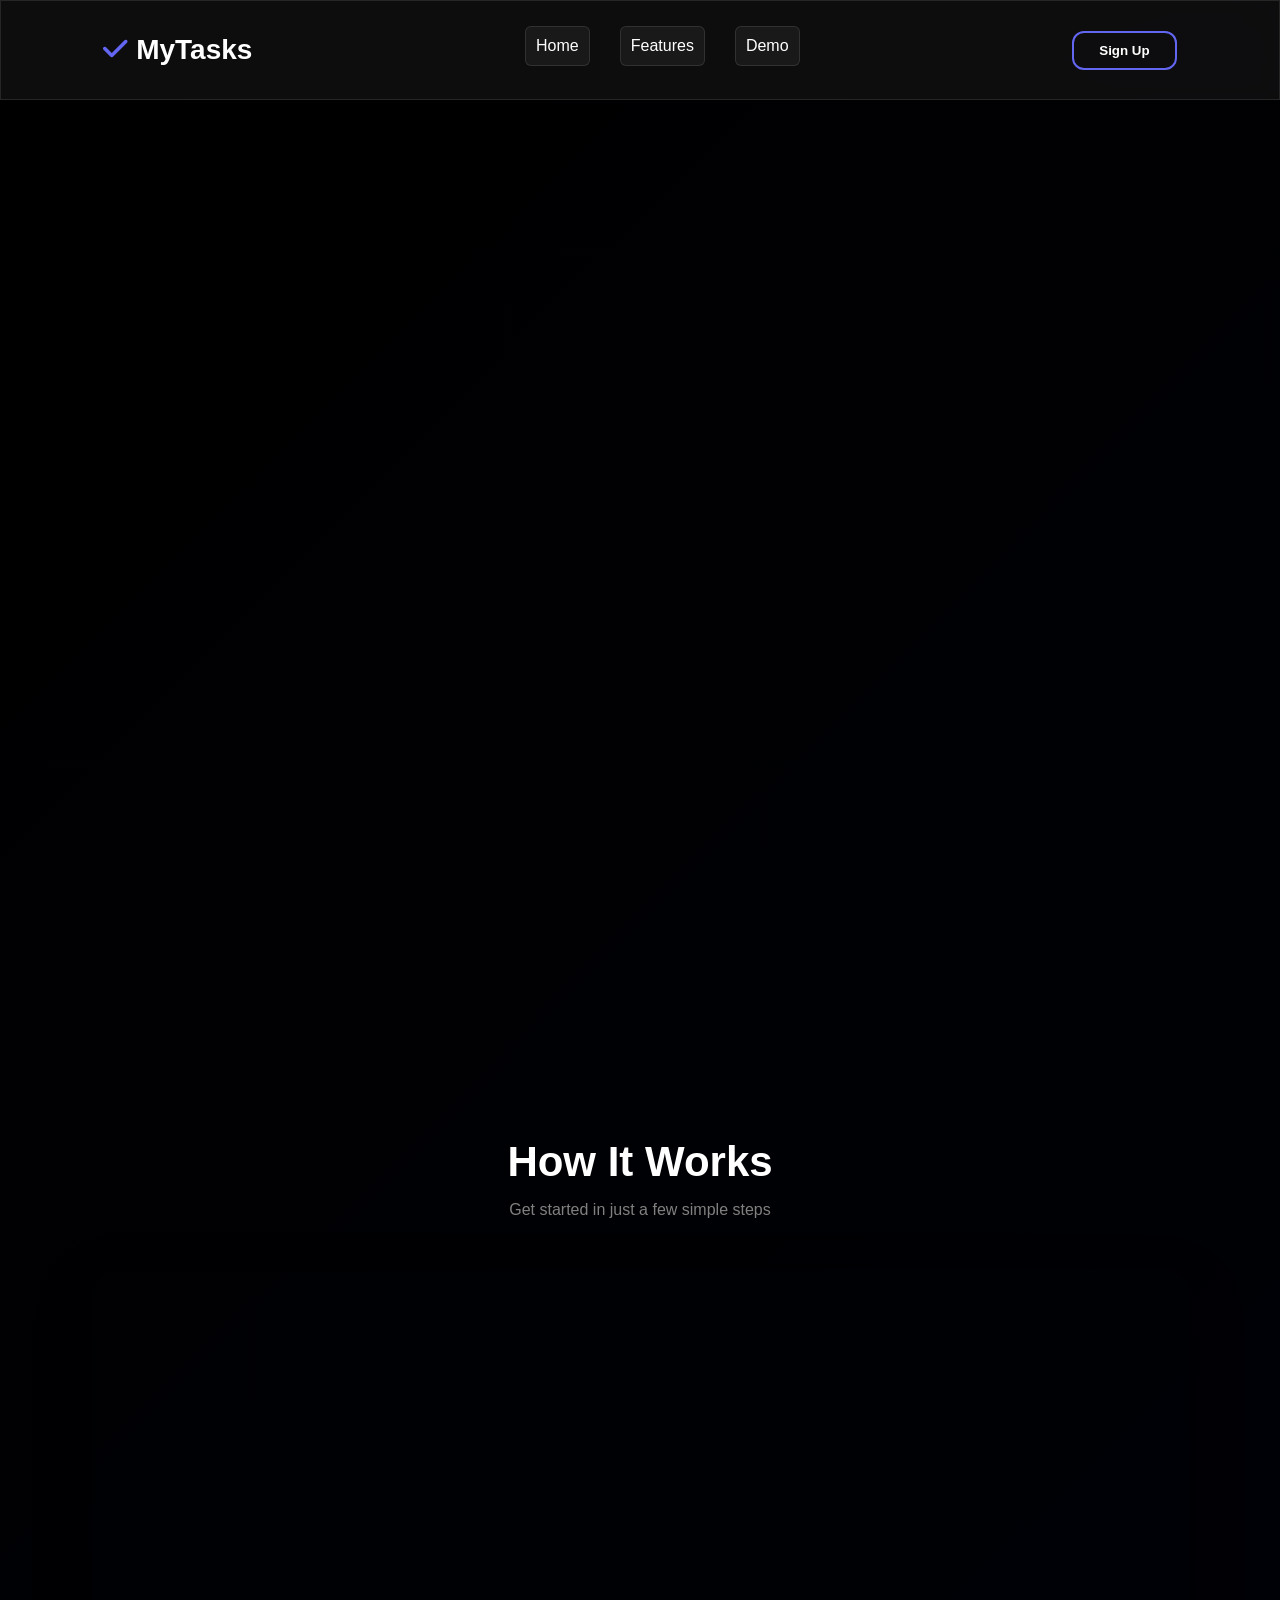
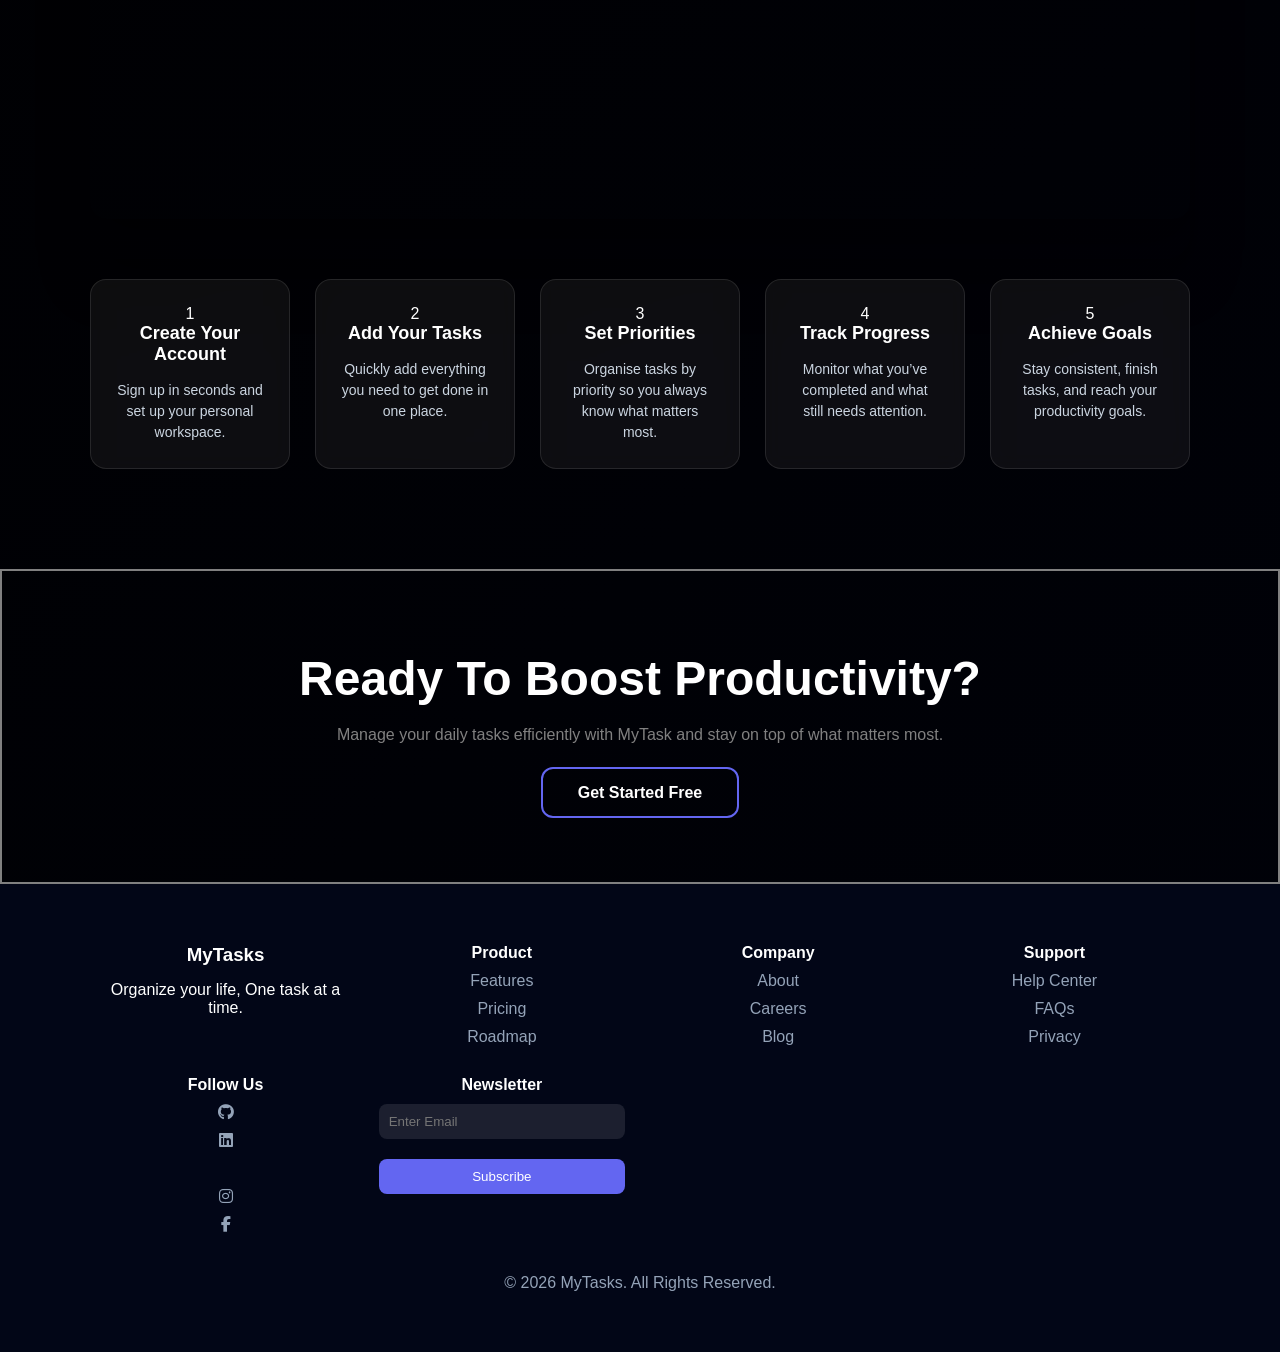
==== commit 9e91a8a0: "Fix HTML formatting and structure" ====
--- a/index.html
+++ b/index.html
@@ -206,7 +206,7 @@
 </div>
 
 <p class="copyright">
-© 2026 TaskFlow. All Rights Reserved.
+© 2026 MyTasks. All Rights Reserved.
 </p>
     </div>
   </footer>
--- a/style.css
+++ b/style.css
@@ -1509,6 +1509,33 @@
 .top-controls button:hover {
   background-color: #1b1864;
 }
+@media (max-width: 600px) {
+  .top-controls {
+    display: grid;
+    grid-template-columns: 1fr 1fr;
+    gap: 10px;
+  }
+
+  /* Row 1 */
+  #taskInput {
+    grid-column: 1;
+  }
+
+  #dueDate {
+    grid-column: 2;
+    margin-left: 0;
+    width: 100%;
+  }
+
+  /* Row 2 */
+  #prioritySelect {
+    grid-column: 1;
+  }
+
+  #addTaskBtn {
+    grid-column: 2;
+  }
+}
 
 #prioritySelect {
   color: gray;
@@ -1685,6 +1712,12 @@
 
 input[type="date"] {
   color-scheme: dark;
+}
+
+@media (max-width: 600px) {
+  #dueDate {
+    width: 100%;
+  }
 }
 
 .task-left {
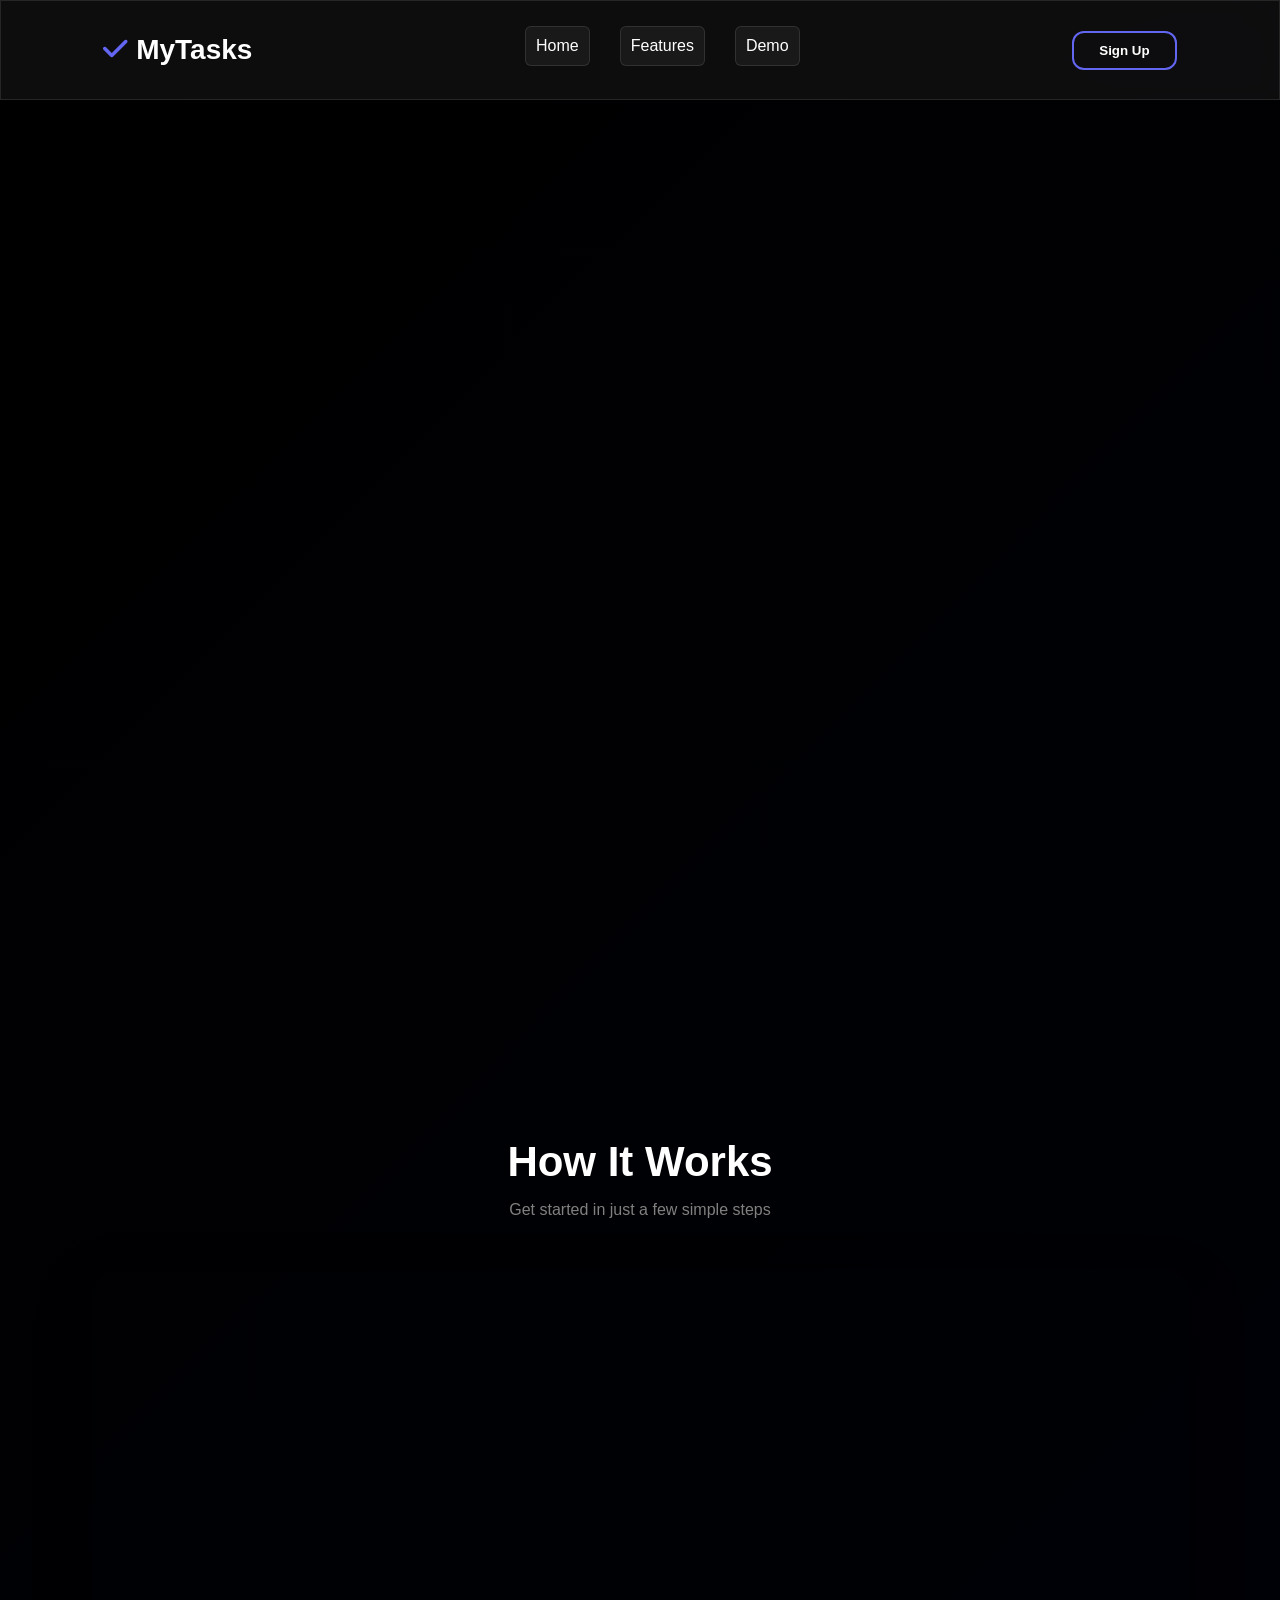
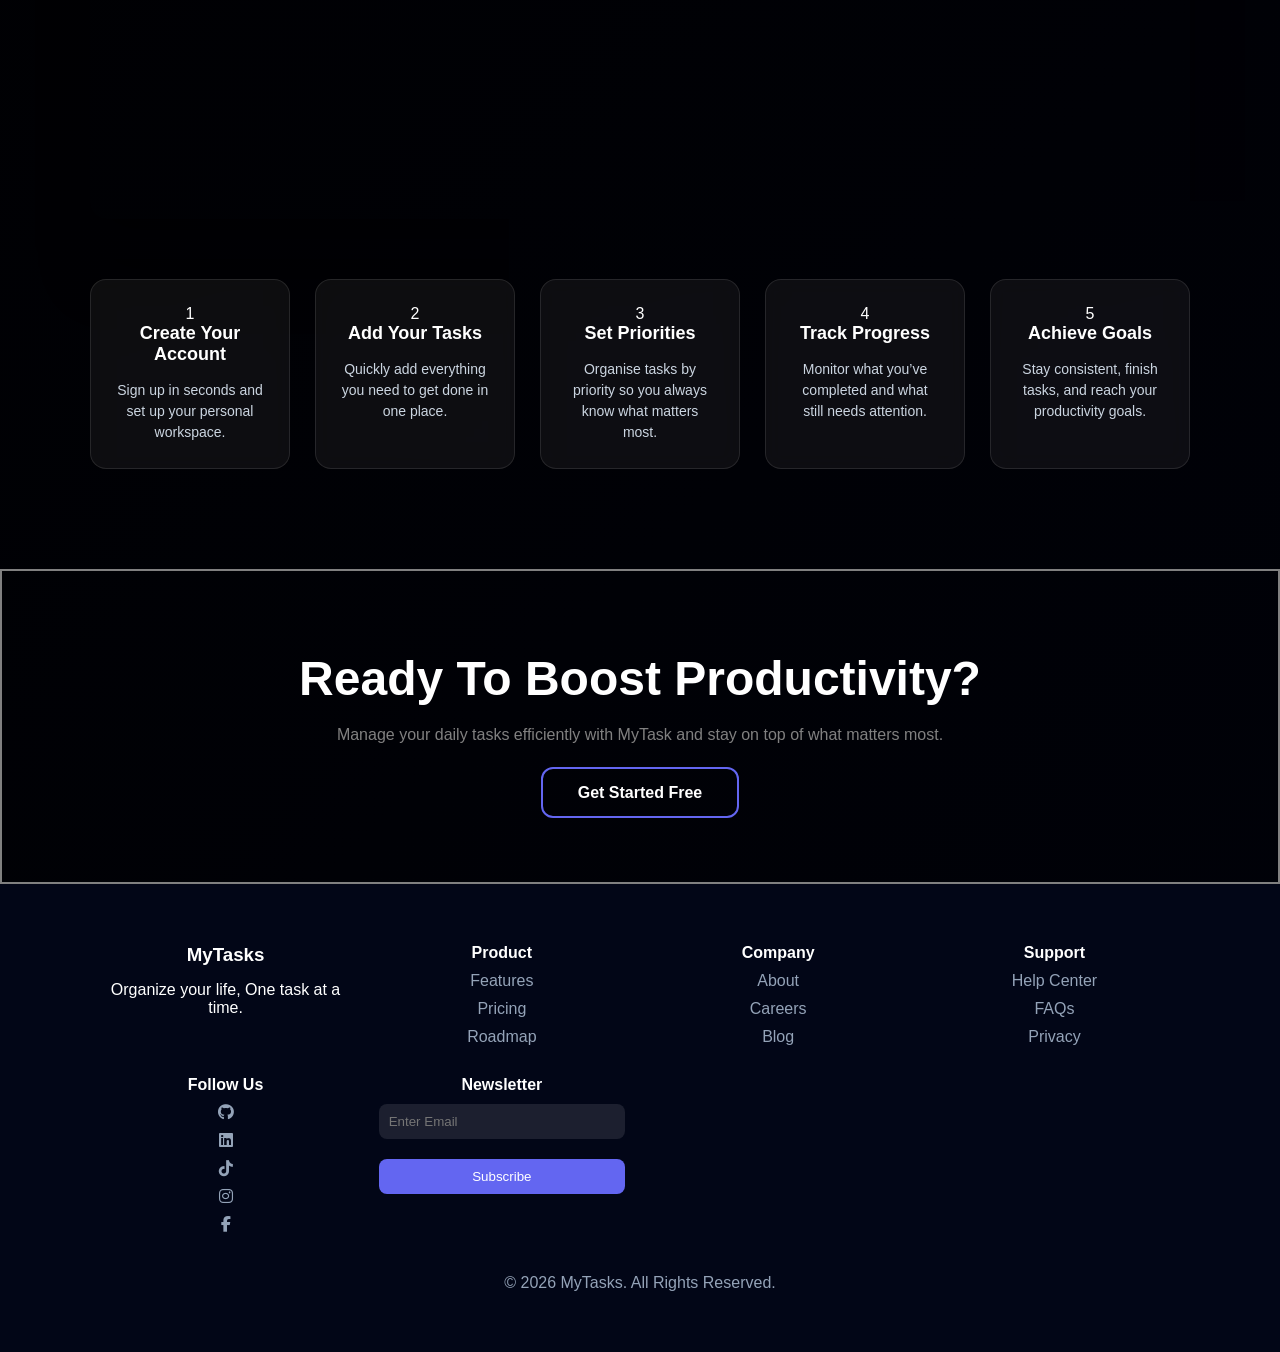
==== commit ed40ecf9: "Update index.html" ====
--- a/index.html
+++ b/index.html
@@ -191,7 +191,7 @@
     <div class="social-links">
         <a href="#"><i class="fab fa-github"></i></a>
         <a href="#"><i class="fab fa-linkedin"></i></a>
-        <a href="#"><i class="fab fa-x-tiktok"></i></a>
+        <a href="#"><i class="fab fa-tiktok"></i></a>
         <a href="#"><i class="fab fa-instagram"></i></a>
         <a href="#"><i class="fab fa-facebook-f"></i></a>
     </div>
